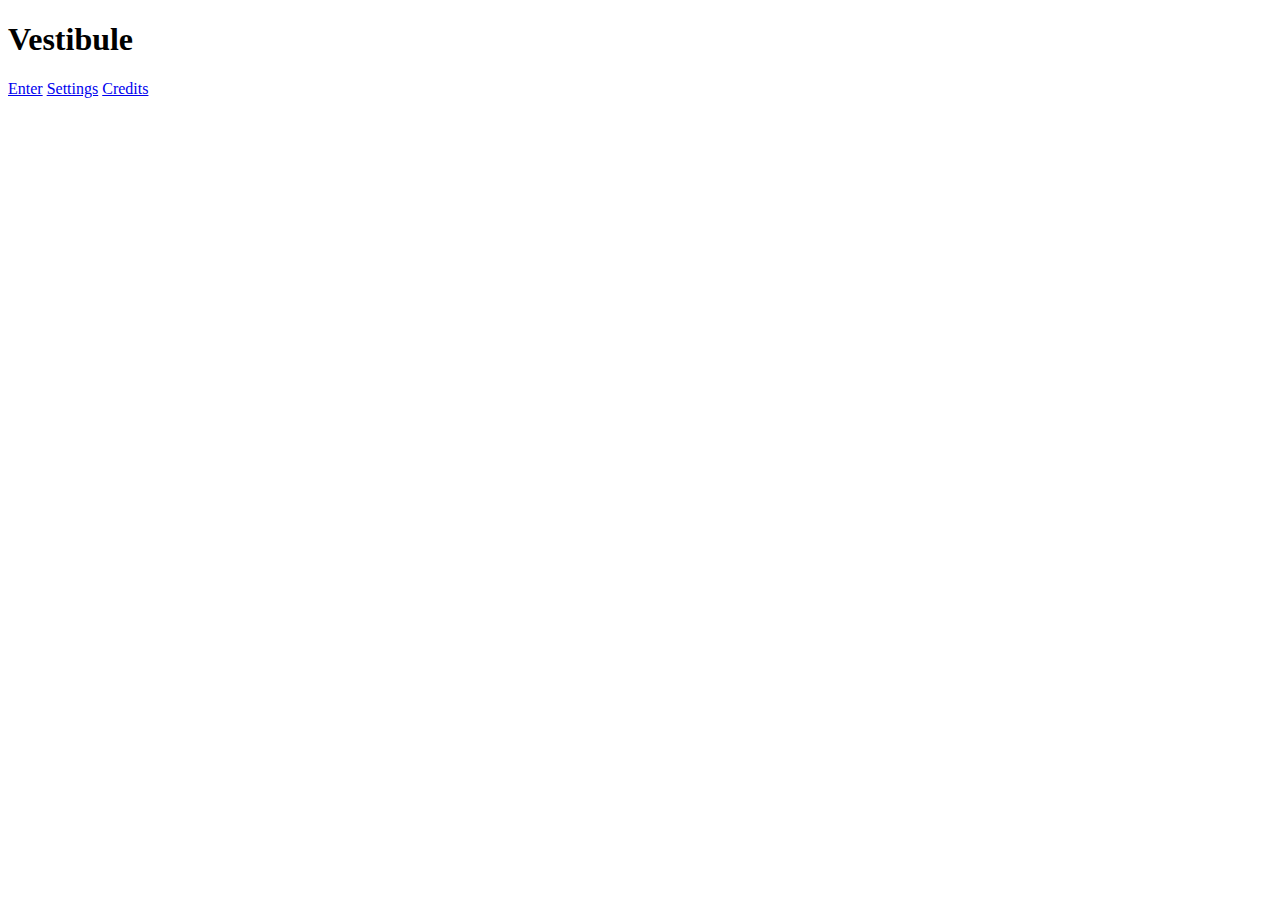
==== index.html @ 634c1f9a "init" ====
<!doctype html>
<html lang="en">
    <head>
        <meta charset="utf-8">
        <meta name="viewport" content="width=device-width, initial-scale=1">
        <title>Vestibule</title>
    </head>
  <body>
    <h1>Vestibule</h1>
    <a href="game.html">Enter</a>
    <a href="settings.html">Settings</a>
    <a href="credits.html">Credits</a>
  </body>
</html>
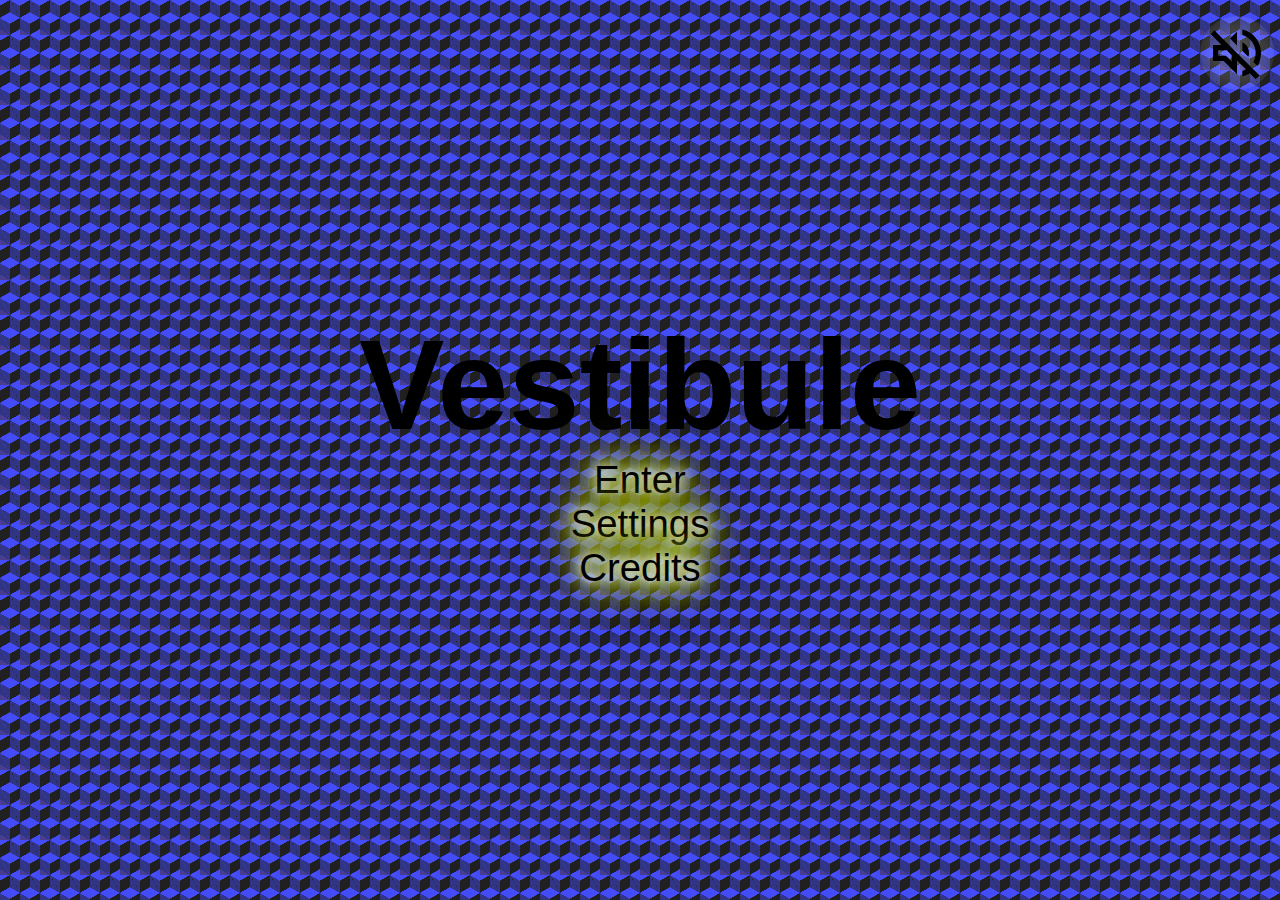
==== commit 3c981446: "Updaate" ====
--- a/index.html
+++ b/index.html
@@ -4,11 +4,21 @@
         <meta charset="utf-8">
         <meta name="viewport" content="width=device-width, initial-scale=1">
         <title>Vestibule</title>
+        <link href="index.css" rel="stylesheet">
     </head>
   <body>
-    <h1>Vestibule</h1>
-    <a href="game.html">Enter</a>
-    <a href="settings.html">Settings</a>
-    <a href="credits.html">Credits</a>
+    <div id="bodyDiv">
+      <div id="panelDiv">
+        <h1>Vestibule</h1>
+        <a href="game.html">Enter</a>
+        <a href="settings.html">Settings</a>
+        <a href="credits.html">Credits</a>
+      </div>
+    </div>
+    <div id="enableAudioButtonDiv">
+      <button id="muteButton">
+        <img src="Visual_Assets/Muted.svg" id="muteButtonIcon">
+      </button>
+    </div>
   </body>
 </html>--- a/index.css
+++ b/index.css
@@ -0,0 +1,82 @@
+body {
+    margin: 0px;
+    padding: 0px;
+    width: 100vw;
+    height: 100vh;
+}
+div {
+    margin: 0px;
+    padding: 0px;
+}
+h1 {
+    user-select: none;
+    -moz-user-select: none;
+    -webkit-text-select: none;
+    -webkit-user-select: none;
+    margin: 0px;
+    padding: 0px;
+    font-size: 10vw;
+    font-family: 'Franklin Gothic Medium', 'Arial Narrow', Arial, sans-serif;
+}
+a {
+    user-select: none;
+    -moz-user-select: none;
+    -webkit-text-select: none;
+    -webkit-user-select: none;
+    font-size: 3vw;
+    text-decoration: none;
+    color: rgb(0, 0, 0);
+    text-shadow: 0 0 10px #fff, 0 0 20px #fff, 0 0 30px #7fe600, 0 0 40px #e6cb00, 0 0 50px #cfe600, 0 0 60px #e6b800, 0 0 70px #5f6a00;
+    transition-duration: 500ms;
+    transition-timing-function: cubic-bezier(0.645, 0.045, 0.355, 1);
+    font-family: 'Franklin Gothic Medium', 'Arial Narrow', Arial, sans-serif;
+    z-index: 2;
+}
+a:hover {
+    text-shadow: 0 0 10px #000000, 0 0 20px #000000, 0 0 30px #000000, 0 0 40px #000000, 0 0 50px #000000, 0 0 60px #000000, 0 0 70px #000000;
+    color: #444cf7;
+    z-index: 5;
+}
+#bodyDiv {
+    display: flex;
+    flex-direction: column;
+    justify-items: center;
+    justify-content: space-around;
+    width: 100%;
+    height: 100%;
+    background-color: rgb(32, 32, 32);
+    background-image:  linear-gradient(30deg, rgb(72, 61, 142) 12%, transparent 12.5%, transparent 87%, #444cf7 87.5%, #444cf7), linear-gradient(150deg, #444cf7 12%, transparent 12.5%, transparent 87%, #444cf7 87.5%, #444cf7), linear-gradient(30deg, #444cf7 12%, transparent 12.5%, transparent 87%, #444cf7 87.5%, #444cf7), linear-gradient(150deg, #444cf7 12%, transparent 12.5%, transparent 87%, #444cf7 87.5%, #444cf7), linear-gradient(60deg, #444cf777 25%, transparent 25.5%, transparent 75%, #444cf777 75%, #444cf777), linear-gradient(60deg, #444cf777 25%, transparent 25.5%, transparent 75%, #444cf777 75%, #444cf777);
+    background-size: 20px 35px;
+    background-position: 0 0, 0 0, 10px 18px, 10px 18px, 0 0, 10px 18px;
+}
+#panelDiv {
+    display: flex;
+    flex-direction: column;
+    align-items: center;
+}
+#enableAudioButtonDiv {
+    position: absolute;
+    top: 1em;
+    right: 1em;
+    width: 5%;
+}
+#muteButton {
+    margin: 0px;
+    padding: 0px;
+    width: 100%;
+    background-color: transparent;
+    border: none;
+}
+#muteButtonIcon {
+    width: 100%;
+    background: radial-gradient(rgba(255, 255, 255, 0.238), rgb(255, 255, 255, 0.13), rgba(255, 255, 255, 0));
+    border-radius: 50%;
+    padding: 5px;
+    transition-duration: 1s;
+}
+#muteButtonIcon:hover {
+    background: radial-gradient(rgba(255, 255, 255, 0.3), rgb(255, 255, 255, 0.13), rgba(255, 255, 255, 0));
+}
+#muteButtonIcon:active {
+    background: radial-gradient(rgba(255, 0, 0, 0.3), rgb(255, 255, 255, 0.13), rgba(255, 255, 255, 0));
+}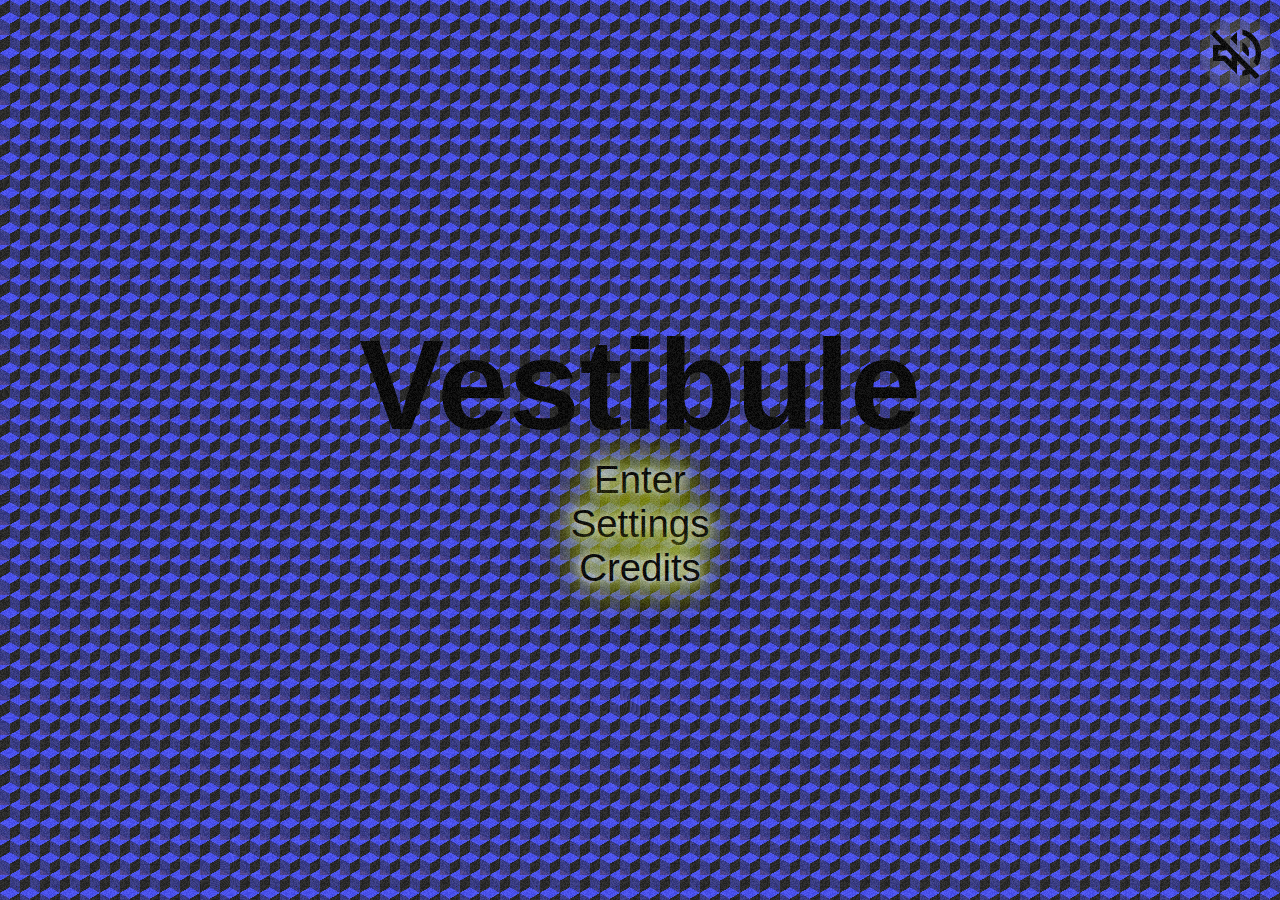
==== commit 0277d140: "Updates" ====
--- a/index.html
+++ b/index.html
@@ -7,6 +7,14 @@
         <link href="index.css" rel="stylesheet">
     </head>
   <body>
+    <div id="overlay">
+      <div class="layer1">
+        <div class="tv-static animation1"></div>
+      </div>
+      <div class="layer2">
+          <div class="tv-static animation2"></div>
+      </div>
+    </div>
     <div id="bodyDiv">
       <div id="panelDiv">
         <h1>Vestibule</h1>
--- a/index.css
+++ b/index.css
@@ -36,6 +36,68 @@
     text-shadow: 0 0 10px #000000, 0 0 20px #000000, 0 0 30px #000000, 0 0 40px #000000, 0 0 50px #000000, 0 0 60px #000000, 0 0 70px #000000;
     color: #444cf7;
     z-index: 5;
+}
+.layer1 {
+    width: 100%;
+    background-color: rgba(255, 255, 255, 0.5);
+    margin: none;
+    padding: none;
+}
+
+.layer2 {
+  width: 100%;
+  margin-left: -100%;
+  background-color: rgba(255, 255, 255, 0.5);
+  padding: none;
+}
+
+.tv-static {
+  width: 100vw;
+  height: 100vh;
+  margin: none;
+  padding: none;
+  background-image: repeating-radial-gradient(circle at 17% 32%, white, black 0.00085px);    
+}
+
+.animation1 {
+  animation: back1 1s linear infinite;
+}
+
+.animation2 {
+  animation: back2 0.1s linear infinite;
+}
+
+@keyframes back1 {
+  from {
+    background-size: 100% 100%;
+  }
+
+  to {
+    background-size: 99% 100%;
+  }
+}
+
+@keyframes back2 {
+  from {
+    background-size: 48.56% 50%;
+  }
+
+  to {
+    background-size: 43.9% 50.1%;
+  }
+}
+#overlay {
+    display: block;
+    pointer-events: none;
+    position: fixed;
+    width: 100vw;
+    height: 100vh;
+    top: 0;
+    left: 0;
+    right: 0;
+    bottom: 0;
+    z-index: 100;
+    opacity: 0.1;
 }
 #bodyDiv {
     display: flex;
